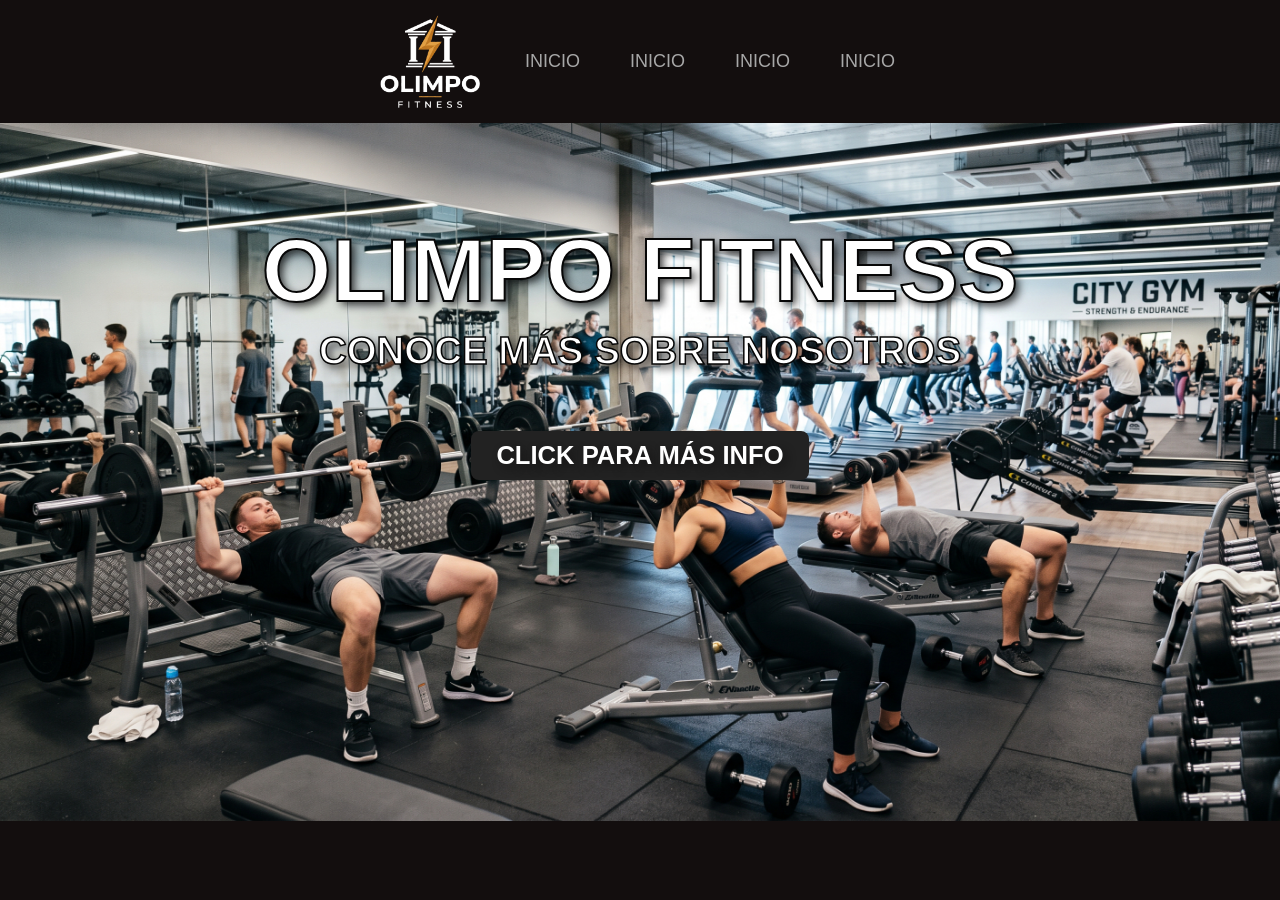
==== OlimpoFitness/index.html @ a06ffbe7 "Pagina principal agregada" ====
<!DOCTYPE html>


<html lang="es">
<head>
    
    <meta charset="UTF-8" name="viewport" content="width=device-width, initial-scale=1.0">
    <link rel="stylesheet" href="estilos.css">

</head>

<body>

    <!-- Zona de barra principal, con botones -->

    <nav class="contenedor-botones">
        <img src="Imagenes/logo-blanco.png" alt="Logo gimnasio" class="logo">

        <button class="boton-texto">INICIO</button>
        <button class="boton-texto">INICIO</button>
        <button class="boton-texto">INICIO</button>
        <button class="boton-texto">INICIO</button>
    </nav>


    <!-- Imagen principal del gimnasio -->
    <div class="contenedor-imagen">

        <img src="Imagenes/ImagenPortada.jpeg" class="imagen-fondo">

        <div class="centralizador">
            <h1 class="titulo-pagina">OLIMPO FITNESS</h1>
            <h1 class="sub-titulo">CONOCE MÁS SOBRE NOSOTROS</h1>
            <button class="boton-img">CLICK PARA MÁS INFO</button>
        </div>

    </div>
    

</body>

</html>
---- OlimpoFitness/estilos.css ----
body{
    margin: 0;
    font-family: Arial,sans-serif;
    background-color: #130e0e;
    overflow-x: hidden;
}

/* BARRA PRINCIPAL */
.contenedor-botones{
    display: flex;
    justify-content: center;
    align-items: center;
    gap: 40px;
    padding: 15px 30px;
    background-color: rgb(19, 14, 14); 
    flex-wrap: wrap;
}

.boton-texto {
    background: none;
    border: none;
    padding: 5px;
    font: Arial;
    font-size: 18px;
    color: #a7a7a7;
    cursor: pointer;
    z-index: 2;

}

.boton-texto:hover {
  color: #ffffff;
  transition: color .3s ease;
  text-decoration: underline;
}   

.logo{
    height: auto;
    width: 100px;
    max-width: 100%;
}

/* FOTO PRINCIPAL */

.contenedor-imagenes{
    position: relative;
    width: 100%;
    overflow: hidden;
}

.imagen-fondo{
    position: relative;
    width: 100%;
    height: auto;
}

.centralizador{
    position: absolute;
    top: 0;
    left: 0;
    width: 100%;
    height: 100%;

    display: flex;
    flex-direction: column;
    justify-content: center;
    align-items: center; 
    gap: 15px;
    padding: 20px;
    
    box-sizing: border-box;
}

.titulo-pagina{
    position: absolute;
    top: 0;
    left: 0;
    width: 100%;
    height: 60%;

    display: flex;
    justify-content: center;
    align-items: center;
    
    -webkit-text-stroke-width: 2px;
    -webkit-text-stroke-color: rgb(7, 7, 7);
    color: rgb(255, 255, 255);
    font-size: 7vw;
    font-weight: bold;
    text-shadow: 4px 4px 8px rgba(7, 7, 7, 0.8);
    text-align: center;
    margin: 0;

}

.sub-titulo{
    position: absolute;
    top: 0;
    left: 0;
    width: 100%;
    height: 78%;

    display: flex;
    justify-content: center;
    align-items: center;
    
    -webkit-text-stroke-width: 1.5px;
    -webkit-text-stroke-color: rgb(7, 7, 7);

    color: white;
    font-size: 3vw;
    font-weight: bold;
    text-shadow: 4px 4px 8px rgba(0, 0, 0, 0.8);
    margin: 0;
    text-align: center;
}

.boton-img{
    background: rgb(34, 34, 34);
    border: none;
    padding: 10px 25px;
    font-size: 20px;
    border-radius: 8px;

    color: rgb(255, 255, 255);
    font-size: 2vw;
    font-weight: bold;
    text-shadow: 4px 4px 8px rgba(17, 16, 16, 0.8);

    cursor: pointer;
    z-index: 2;
    margin-top: 10px;
}

.boton-img:hover {
  color: #e9c009;
  transition: color .3s ease;
}
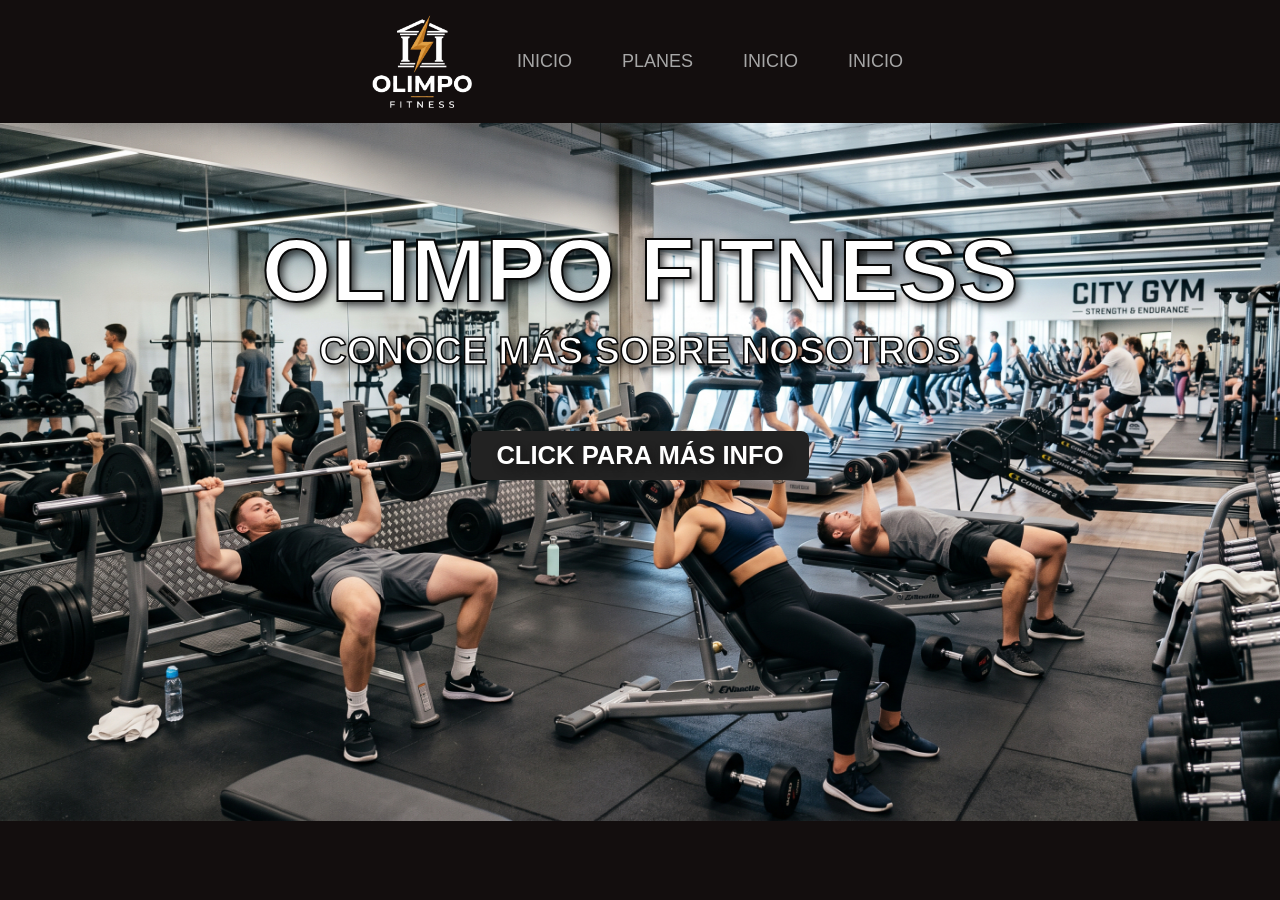
==== commit 08b5d36f: "Linkeado boton planes" ====
--- a/OlimpoFitness/index.html
+++ b/OlimpoFitness/index.html
@@ -17,7 +17,9 @@
         <img src="Imagenes/logo-blanco.png" alt="Logo gimnasio" class="logo">
 
         <button class="boton-texto">INICIO</button>
-        <button class="boton-texto">INICIO</button>
+    <!-- BOTON DE PLANES -->
+        <a href="planes.html" class="boton-texto"> PLANES </a>
+        
         <button class="boton-texto">INICIO</button>
         <button class="boton-texto">INICIO</button>
     </nav>
--- a/OlimpoFitness/estilos.css
+++ b/OlimpoFitness/estilos.css
@@ -3,6 +3,10 @@
     font-family: Arial,sans-serif;
     background-color: #130e0e;
     overflow-x: hidden;
+}
+
+a {
+    text-decoration: none;
 }
 
 /* BARRA PRINCIPAL */
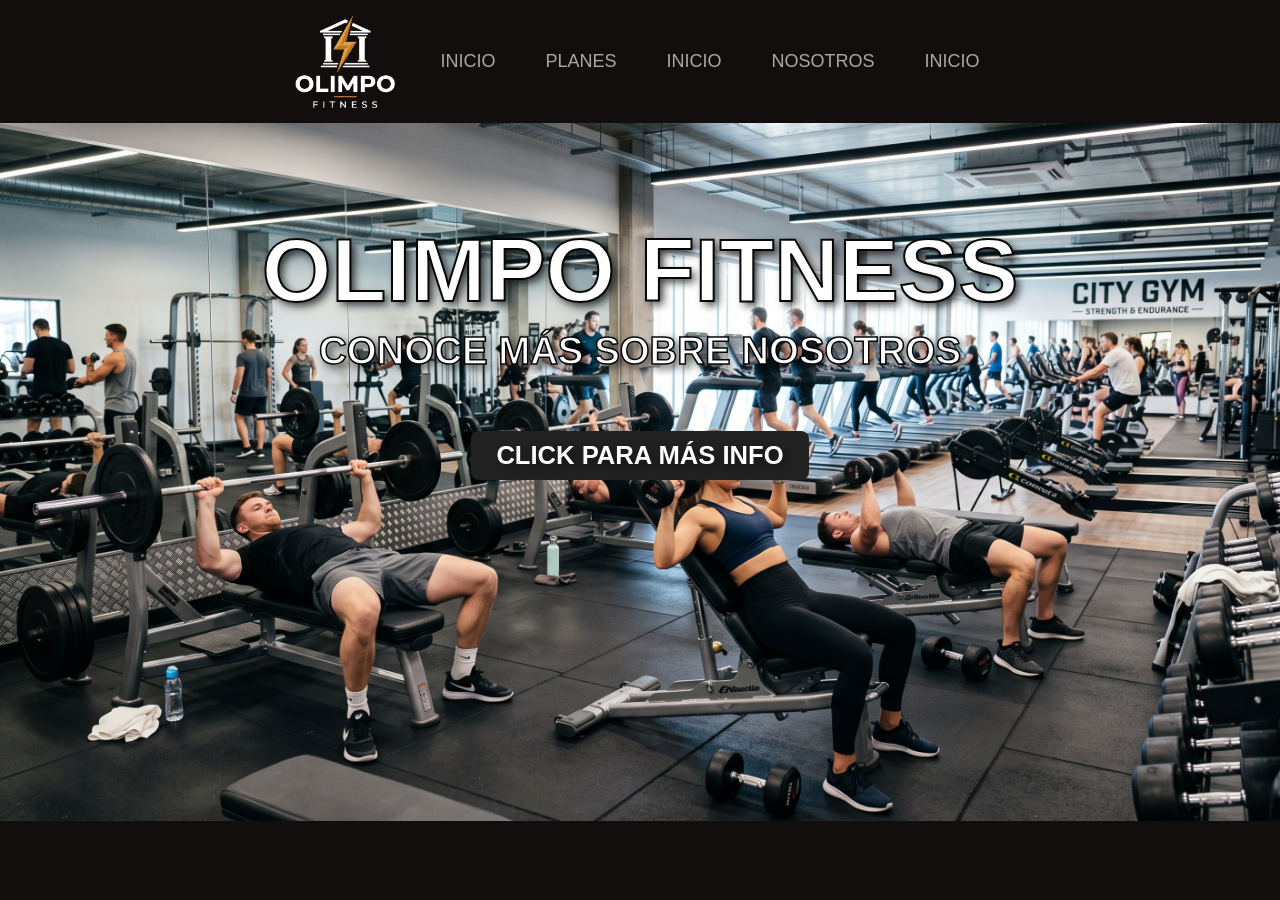
==== commit dfe11744: "empece a hacer pagina sobre nosotros" ====
--- a/OlimpoFitness/index.html
+++ b/OlimpoFitness/index.html
@@ -21,6 +21,8 @@
         <a href="planes.html" class="boton-texto"> PLANES </a>
         
         <button class="boton-texto">INICIO</button>
+    <!-- BOTON DE NOSOTROS -->
+        <a href="nosotros.html" class="boton-texto"> NOSOTROS </a>
         <button class="boton-texto">INICIO</button>
     </nav>
 
--- a/OlimpoFitness/estilos.css
+++ b/OlimpoFitness/estilos.css
@@ -139,4 +139,53 @@
 .boton-img:hover {
   color: #e9c009;
   transition: color .3s ease;
-}   +}   
+
+/* Estilos pagina nosotros*/
+.seccion-nosotros {
+  max-width: 900px;
+  margin: 60px auto;
+  padding: 0 20px;
+  text-align: center;
+  font-family: system-ui, -apple-system, sans-serif;
+}
+
+
+.franja{
+  width: 100vw;
+  margin-left: calc(-50vw + 50%);
+  margin-right: calc(-50vw + 50%);
+  padding: 100px 0;
+  
+  background-color: #ff9800;
+  display: flex;
+  justify-content: center;
+  align-items: center;
+  padding: 20px 0;
+}
+
+.titulo-nosotros {
+  font-size: 1.8rem;
+  font-weight: 700;
+  color: #ffffff; 
+  margin-bottom: 25px;
+}
+
+.texto-nosotros {
+  font-size: 1rem;
+  line-height: 1.6;
+  color: #ffffff;
+  margin-bottom: 20px;
+  font-weight: 400;
+}
+.titulo-principal {
+  font-size: 4.0rem;
+  font-weight: 800;
+  letter-spacing: 2px;
+  text-transform: uppercase;
+  color: #fff6f6;
+  margin-bottom: 20px;
+}
+
+
+
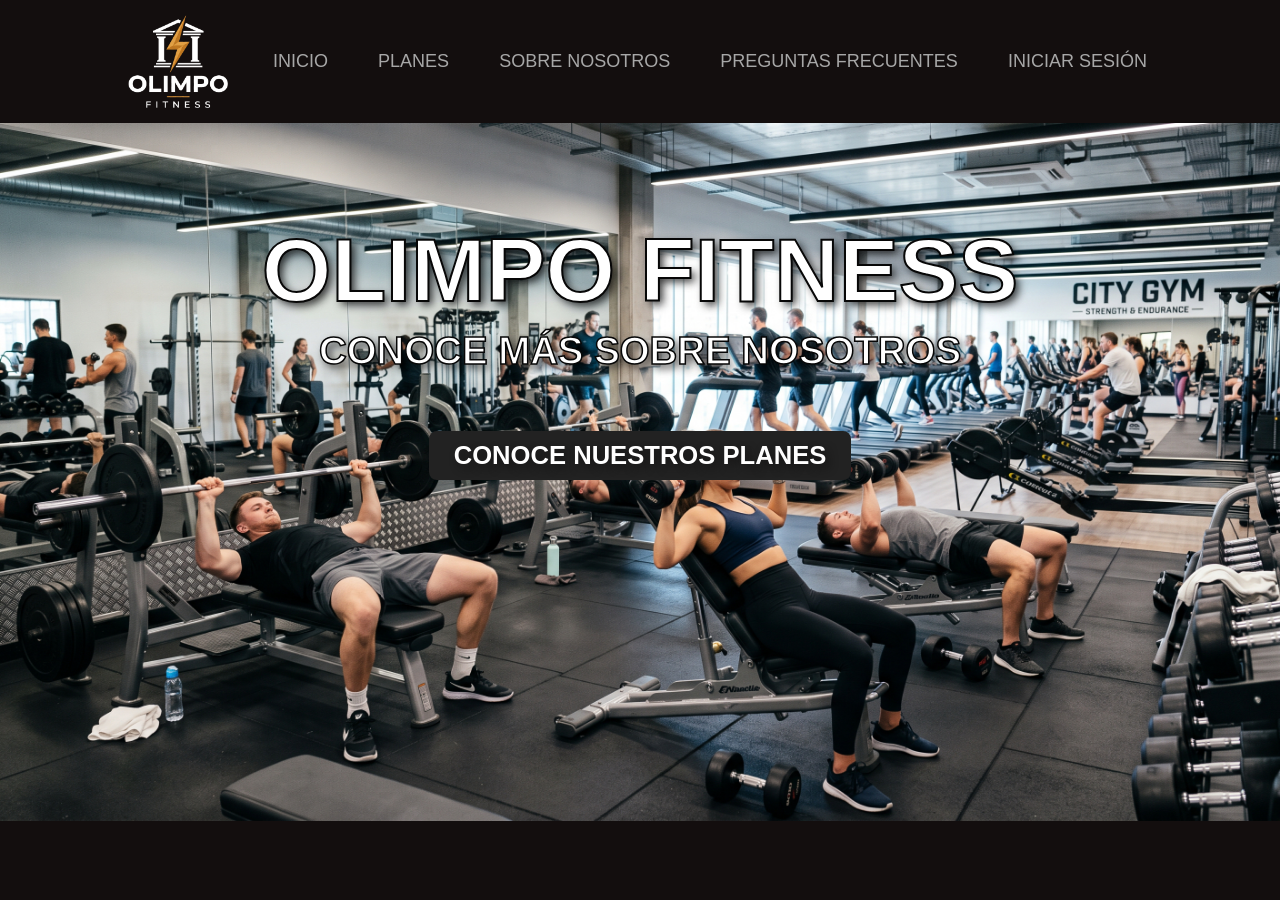
==== commit 7e11402b: "Hice la pagina de Preguntas frecuentes" ====
--- a/OlimpoFitness/index.html
+++ b/OlimpoFitness/index.html
@@ -16,28 +16,22 @@
     <nav class="contenedor-botones">
         <img src="Imagenes/logo-blanco.png" alt="Logo gimnasio" class="logo">
 
-        <button class="boton-texto">INICIO</button>
-    <!-- BOTON DE PLANES -->
+        <a href="index.html" class="boton-texto"> INICIO </a>
         <a href="planes.html" class="boton-texto"> PLANES </a>
-        
-        <button class="boton-texto">INICIO</button>
-    <!-- BOTON DE NOSOTROS -->
-        <a href="nosotros.html" class="boton-texto"> NOSOTROS </a>
-        <button class="boton-texto">INICIO</button>
+        <a href="planes.html" class="boton-texto"> SOBRE NOSOTROS </a>
+        <a href="faq.html" class="boton-texto"> PREGUNTAS FRECUENTES </a>
+        <a href="login.html" class="boton-texto"> INICIAR SESIÓN </a>
     </nav>
 
 
     <!-- Imagen principal del gimnasio -->
     <div class="contenedor-imagen">
-
         <img src="Imagenes/ImagenPortada.jpeg" class="imagen-fondo">
-
         <div class="centralizador">
             <h1 class="titulo-pagina">OLIMPO FITNESS</h1>
             <h1 class="sub-titulo">CONOCE MÁS SOBRE NOSOTROS</h1>
-            <button class="boton-img">CLICK PARA MÁS INFO</button>
+            <a href="planes.html" class="boton-img"> CONOCE NUESTROS PLANES </a>
         </div>
-
     </div>
     
 
--- a/OlimpoFitness/estilos.css
+++ b/OlimpoFitness/estilos.css
@@ -141,51 +141,129 @@
   transition: color .3s ease;
 }   
 
-/* Estilos pagina nosotros*/
-.seccion-nosotros {
-  max-width: 900px;
-  margin: 60px auto;
-  padding: 0 20px;
-  text-align: center;
-  font-family: system-ui, -apple-system, sans-serif;
-}
-
-
-.franja{
-  width: 100vw;
-  margin-left: calc(-50vw + 50%);
-  margin-right: calc(-50vw + 50%);
-  padding: 100px 0;
-  
-  background-color: #ff9800;
-  display: flex;
-  justify-content: center;
-  align-items: center;
-  padding: 20px 0;
-}
-
-.titulo-nosotros {
-  font-size: 1.8rem;
-  font-weight: 700;
-  color: #ffffff; 
-  margin-bottom: 25px;
-}
-
-.texto-nosotros {
-  font-size: 1rem;
-  line-height: 1.6;
-  color: #ffffff;
-  margin-bottom: 20px;
-  font-weight: 400;
-}
-.titulo-principal {
-  font-size: 4.0rem;
-  font-weight: 800;
-  letter-spacing: 2px;
-  text-transform: uppercase;
-  color: #fff6f6;
-  margin-bottom: 20px;
-}
-
-
-
+/* INICIO DE SESION*/
+
+.contenedor-login{
+    display: flex;
+    justify-content: center;  
+    align-items: center;  
+    min-height: 100vh;    
+}
+
+.cuadro-login {
+  background-color: rgb(31,31,31);
+  padding: 40px;
+  border-radius: 8px;
+  box-shadow: 1px 1px 20px #e9c009;
+  width: 320px;
+  margin-top: -300px;
+}
+
+.cuadro-login h2{
+    text-align: center;
+    margin-top: 0;
+    margin-bottom: 30px;
+    color: #eeeeee;
+}
+
+.cuadro-login form{
+    display: flex;
+    flex-direction: column;
+    gap: 20px;
+}
+
+.campo-texto{
+    padding: 12px;
+    border: 1px solid #cccccc;
+    border-radius: 5px;
+    font-size: 14px;
+    font-family: inherit;
+    outline: none;
+}
+
+.campo-texto:focus{
+    border-color: #e9c009;
+    border-width: 2px;
+}
+
+.boton-entrar{
+    background-color: #181818;
+    color: #ffffff;
+    border: none;
+    padding: 14px;
+    border-radius: 5px;
+    font-size: 14px;
+    font-weight: bold;
+    cursor: pointer;
+    margin-top: 10px;
+    text-align: center;
+}
+
+.boton-entrar:hover{
+    color: #e9c009;
+    transition: color .3s ease;
+    text-decoration: underline;
+}
+
+.texto-registro{
+    text-align: center;
+    color: #cccccc;
+    margin-top: -10px;
+}
+
+.btn-crear{
+    background: none;
+    border: none;
+    color: red;
+    font-family: inherit;
+    font-size: 16px;
+    font-weight: bold;
+    cursor: pointer;
+}
+
+.btn-crear:hover{
+    text-decoration: underline;
+}
+
+/* PAGINA PREGUNTAS FRECUENTES*/
+
+.contenedorfaq{
+    display: flex;
+    flex-direction: column;
+    justify-content: flex-end;
+    height: 100%;
+}
+
+.contenedor-faq {
+    padding-top: 270px;
+    padding-bottom: 80px;
+}
+
+.faq-item {
+    margin-bottom: 30px;
+}
+
+
+.subsubtitulo {
+    display: flex;
+    justify-content: center;
+    align-items: center;
+    color: white;
+    font-size: 2vw;
+    font-weight: bold;
+    text-shadow: 4px 4px 8px rgba(0, 0, 0, 0.8);
+    text-align: center;
+    margin: 10px 0; 
+}
+
+.texto-respuesta {
+    display: flex;
+    justify-content: center;
+    align-items: center;
+    color: rgb(157, 142, 142);
+    font-size: 1.5vw;
+    font-weight: normal;
+    text-shadow: 4px 4px 8px rgba(0, 0, 0, 0.8);
+    text-align: center;
+    margin: 0;
+}
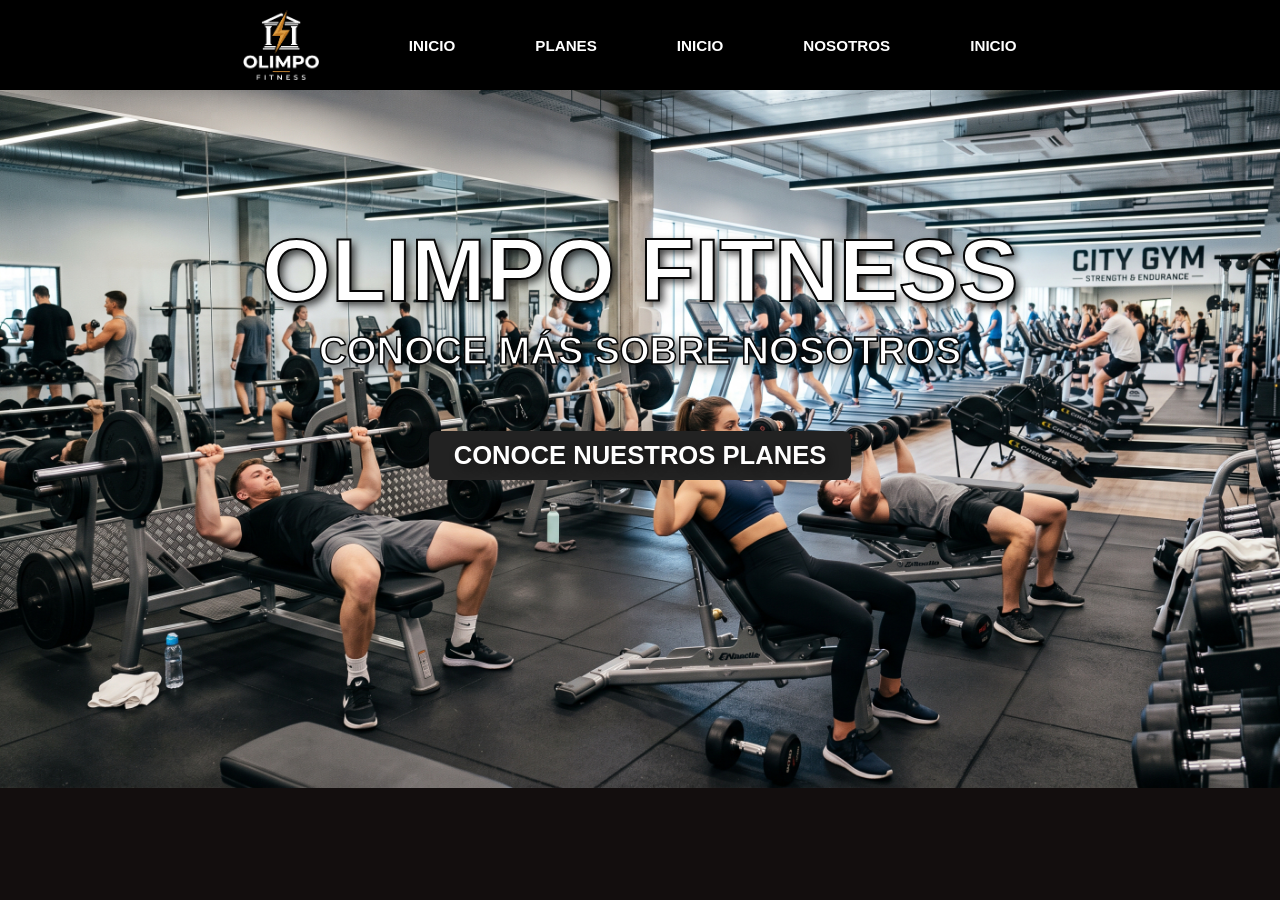
==== commit b3d99ee6: "Merge branch 'main' into maik" ====
--- a/OlimpoFitness/index.html
+++ b/OlimpoFitness/index.html
@@ -18,9 +18,11 @@
 
         <a href="index.html" class="boton-texto"> INICIO </a>
         <a href="planes.html" class="boton-texto"> PLANES </a>
-        <a href="planes.html" class="boton-texto"> SOBRE NOSOTROS </a>
-        <a href="faq.html" class="boton-texto"> PREGUNTAS FRECUENTES </a>
-        <a href="login.html" class="boton-texto"> INICIAR SESIÓN </a>
+        
+        <button class="boton-texto">INICIO</button>
+    <!-- BOTON DE NOSOTROS -->
+        <a href="nosotros.html" class="boton-texto"> NOSOTROS </a>
+        <button class="boton-texto">INICIO</button>
     </nav>
 
 
--- a/OlimpoFitness/estilos.css
+++ b/OlimpoFitness/estilos.css
@@ -141,6 +141,153 @@
   transition: color .3s ease;
 }   
 
+/* ESTILOS PAGINA NOSOTROS*/
+.seccion-nosotros {
+  max-width: 900px;
+  margin: 60px auto;
+  padding: 0 20px;
+  text-align: center;
+  font-family: system-ui, -apple-system, sans-serif;
+}
+
+.franja{
+  width: 100vw;
+  margin-left: calc(-50vw + 50%);
+  margin-right: calc(-50vw + 50%);
+  padding: 100px 0;
+  
+  background-color: #e9c009;
+  display: flex;
+  justify-content: center;
+  align-items: center;
+  padding: 20px 0;
+}
+
+.titulo-nosotros {
+  font-size: 1.8rem;
+  font-weight: 700;
+  color: #ffffff; 
+  margin-bottom: 25px;
+}
+
+.texto-nosotros {
+  font-size: 1rem;
+  line-height: 1.6;
+  color: #ffffff;
+  margin-bottom: 20px;
+  font-weight: 400;
+}
+.titulo-principal {
+  font-size: 4vw;
+  font-weight: 800;
+  letter-spacing: 2px;
+  text-transform: uppercase;
+  color: #fff6f6;
+  margin-bottom: 35px;
+}
+.seccion-mision-vision {
+  max-width: 900px;
+  margin: 50px auto;
+  padding: 0 20px;
+  text-align: center;
+}
+
+.titulo-vm {
+  color: #ffffff;            
+  font-size: 1.8rem;
+  font-weight: 700;
+  margin-top: 40px;
+  margin-bottom: 20px;
+}
+
+.texto-vm {
+  color: #e0e0e0;            
+  font-size: 1rem;
+  line-height: 1.7;
+  margin-bottom: 20px;
+  font-weight: 300;
+}
+.banner-instagram {
+  width: 100%;
+  background-color: #000000;
+  padding: 40px 20px;
+  text-align: center;
+}
+
+.link-instagram {
+  display: inline-flex;
+  flex-direction: column;
+  align-items: center;
+  text-decoration: none;
+  transition: transform 0.2s ease-in-out;
+}
+
+.link-instagram:hover {
+  transform: scale(1.05); 
+}
+
+.icono-instagram {
+  width: 60px;
+  height: 60px;
+  object-fit: cover;      
+  border-radius: 50%;      
+  margin-bottom: 12px;
+}
+
+.titulo-ig {
+  color: #ffffff;         
+  font-size: 1.8rem;
+  font-weight: 800;
+  letter-spacing: 1.5px;
+  margin: 0;
+}
+
+.usuario-ig {
+  display: block;
+  color: #e9c009;         
+  font-size: 1.4rem;
+  font-weight: 700;
+  letter-spacing: 1px;
+  margin-top: 6px;
+}
+
+
+.contenedor-botones {
+  display: flex;
+  align-items: center;
+  background-color: #000000;
+  height: 90px;             
+  padding: 0 20px;
+}
+
+
+.logo {
+  height: 70px;            
+  width: auto;           
+  margin-right: 30px;
+}
+
+
+.boton-texto {
+  display: flex;
+  align-items: center;
+  height: 100%;
+  padding: 0 20px;
+  background: transparent;
+  border: none;
+  color: #ffffff;
+  font-size: 0.95rem;
+  font-weight: 700;
+  text-decoration: none;
+  cursor: pointer;
+  transition: background-color 0.2s ease, color 0.2s ease;
+}
+
+.boton-texto:hover {
+  background-color: #e9c009;
+  color: #ffffff;
+}
+
 /* INICIO DE SESION*/
 
 .contenedor-login{
@@ -266,4 +413,179 @@
     text-shadow: 4px 4px 8px rgba(0, 0, 0, 0.8);
     text-align: center;
     margin: 0;
-}+}
+
+
+/*               (^///^)        */
+/*       SECCIÓN DE PLANES (planes.html)     */
+
+/* Contenedor general que ordena las 4 cajas */
+.contenedor-planes {
+    display: flex;
+    justify-content: center; 
+    align-items: center;     
+    flex-wrap: wrap;         
+    gap: 30px;
+    padding: 60px 20px;
+    background-color: #130e0e; 
+    
+   
+    width: 100vw;            
+    min-height: 80vh;        
+    box-sizing: border-box;  
+    margin: 0 auto;
+}
+
+
+.tarjeta-plan {
+    background-color: #1e1e1e; 
+    border-top: 5px solid #e9c009; 
+    border-radius: 12px;
+    padding: 30px 20px;
+    width: 240px; 
+    text-align: center;
+    color: white; 
+    box-shadow: 0 10px 20px rgba(0, 0, 0, 0.6);
+    transition: transform 0.3s ease;
+    
+    
+    display: flex;
+    flex-direction: column;
+    justify-content: space-between;
+    min-height: 480px; 
+}
+
+
+.tarjeta-plan:hover {
+    transform: translateY(-10px);
+    border-top-color: white;
+}
+
+
+.titulo-plan {
+    font-size: 24px;
+    margin: 0 0 10px 0;
+    font-style: italic; 
+}
+
+.precio-plan {
+    font-size: 32px;
+    margin: 0;
+}
+
+.detalle-mes {
+    font-size: 16px;
+    color: #a7a7a7; 
+}
+
+.texto-ahorro {
+    font-size: 14px;
+    color: #e9c009;
+    margin: 5px 0 20px 0;
+}
+
+
+.etiqueta-destacado {
+    background-color: #e9c009;
+    color: black;
+    font-weight: bold;
+    padding: 5px 10px;
+    border-radius: 5px;
+    font-size: 12px;
+    margin-bottom: 15px;
+    display: inline-block;
+}
+
+.etiqueta-beneficios {
+    background-color: white;
+    color: black;
+    font-weight: bold;
+    padding: 5px 15px;
+    border-radius: 20px;
+    margin: 10px auto 20px auto;
+    display: inline-block;
+}
+
+
+.lista-beneficios {
+    list-style: none; 
+    padding: 0;
+    margin: 0 0 30px 0;
+    flex-grow: 1; 
+}
+
+.lista-beneficios li {
+    margin-bottom: 15px;
+    font-size: 14px;
+    line-height: 1.4;
+}
+
+
+.boton-verde {
+    background-color: #129b3a; 
+    color: white;
+    text-decoration: none;
+    padding: 12px 20px;
+    border-radius: 25px;
+    font-weight: bold;
+    font-size: 16px;
+    transition: background-color 0.3s ease;
+}
+
+.boton-verde:hover {
+    background-color: #0e7a2d; 
+}
+
+
+/* ========================================= */
+/*       TÍTULO GRANDE DE PLANES             */
+/* ========================================= */
+
+.encabezado-planes {
+    text-align: center;
+    padding: 50px 20px 10px 20px;
+    background-color: #130e0e; 
+    color: white;
+}
+
+.titulo-principal-planes {
+    font-size: 55px;                         
+    font-style: italic;   
+    font-weight: bold;
+    margin: 0;
+    letter-spacing: 2px; 
+    text-shadow: 3px 3px 6px rgba(0, 0, 0, 0.8);
+}
+
+.subtitulo-sedes {
+    font-size: 22px;
+    font-style: italic;
+    margin: 15px 0 30px 0;
+    color: #ffffff;
+    font-weight: normal;
+}
+
+.texto-resalte {
+    color: #e9c009; 
+    font-weight: bold;
+}
+
+.texto-multisede {
+    font-size: 24px;
+    font-style: italic;
+    margin: 0;
+    color: #a7a7a7; 
+    font-weight: normal;
+}
+
+.destacado-blanco {
+    font-size: 45px;
+    color: white;
+    font-weight: bold;
+    display: inline-block;
+    margin-top: 5px;
+}
+
+
+/*      (┬┬﹏┬┬)    */
+/* TERMINA SECCIÓN DE PLANES (planes.html) */
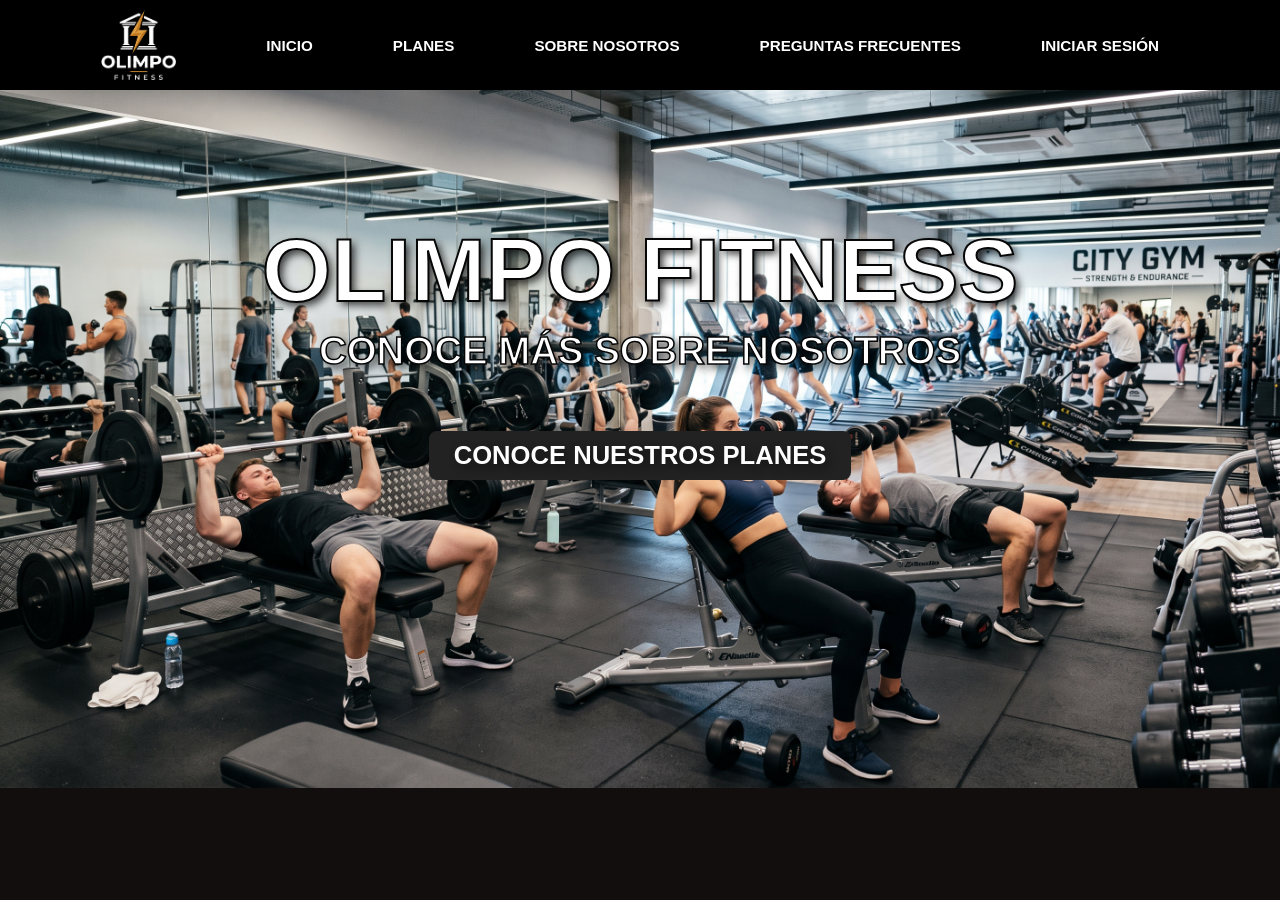
==== commit 332cdbcf: "un millon de cambios" ====
--- a/OlimpoFitness/index.html
+++ b/OlimpoFitness/index.html
@@ -18,11 +18,13 @@
 
         <a href="index.html" class="boton-texto"> INICIO </a>
         <a href="planes.html" class="boton-texto"> PLANES </a>
+        <a href="nosotros.html" class="boton-texto"> SOBRE NOSOTROS </a>
+        <a href="faq.html" class="boton-texto"> PREGUNTAS FRECUENTES </a>
         
-        <button class="boton-texto">INICIO</button>
-    <!-- BOTON DE NOSOTROS -->
-        <a href="nosotros.html" class="boton-texto"> NOSOTROS </a>
-        <button class="boton-texto">INICIO</button>
+        <!-- FÍJATE EN LOS ID DE AQUÍ ABAJO -->
+        <a href="login.html" class="boton-texto" id="link-login"> INICIAR SESIÓN </a>
+        <a href="perfil.html" class="boton-texto" id="link-perfil" style="display: none;"> MI PERFIL </a>
+        <a href="#" class="boton-texto" id="link-logout" style="display: none; color: #ff4d4d;"> CERRAR SESIÓN </a>
     </nav>
 
 
@@ -35,6 +37,7 @@
             <a href="planes.html" class="boton-img"> CONOCE NUESTROS PLANES </a>
         </div>
     </div>
+    <script src="script.js"></script>
     
 
 </body>
--- a/OlimpoFitness/estilos.css
+++ b/OlimpoFitness/estilos.css
@@ -589,3 +589,145 @@
 
 /*      (┬┬﹏┬┬)    */
 /* TERMINA SECCIÓN DE PLANES (planes.html) */
+
+/* ========================================= */
+/* VISTA DE PERFIL DE USUARIO          */
+/* ========================================= */
+
+.contenedor-perfil {
+    display: flex;
+    justify-content: center;
+    align-items: center;
+    padding: 40px 20px;
+    min-height: 80vh;
+    background-color: #130e0e;
+    box-sizing: border-box;
+}
+
+.tarjeta-perfil {
+    background-color: #1e1e1e;
+    border-radius: 12px;
+    border-top: 5px solid #e9c009; /* Línea dorada distintiva */
+    width: 100%;
+    max-width: 500px; /* Ancho cómodo de lectura */
+    padding: 35px 30px;
+    box-shadow: 0 10px 25px rgba(0, 0, 0, 0.7);
+    color: white;
+}
+
+/* Cabecera y Avatar */
+.cabecera-perfil {
+    text-align: center;
+    margin-bottom: 20px;
+}
+
+.avatar-usuario {
+    width: 80px;
+    height: 80px;
+    background-color: #2b2b2b;
+    border: 2px solid #e9c009;
+    border-radius: 50%;
+    margin: 0 auto 15px auto;
+    display: flex;
+    align-items: center;
+    justify-content: center;
+    font-size: 28px;
+    font-weight: bold;
+    color: #e9c009;
+}
+
+.nombre-usuario {
+    font-size: 26px;
+    margin: 0 0 8px 0;
+    font-style: italic;
+}
+
+.badge-estado {
+    background-color: rgba(18, 155, 58, 0.2);
+    color: #129b3a;
+    border: 1px solid #129b3a;
+    padding: 4px 12px;
+    border-radius: 20px;
+    font-size: 13px;
+    font-weight: bold;
+}
+
+.separador {
+    border: 0;
+    height: 1px;
+    background: #333333;
+    margin: 20px 0;
+}
+
+/* Filas de Información */
+.titulo-seccion {
+    font-size: 18px;
+    color: #e9c009;
+    margin-bottom: 15px;
+    font-style: italic;
+}
+
+.fila-dato {
+    display: flex;
+    justify-content: space-between;
+    margin-bottom: 12px;
+    font-size: 15px;
+}
+
+.etiqueta-dato {
+    color: #a7a7a7;
+}
+
+.valor-dato {
+    color: #ffffff;
+    font-weight: bold;
+}
+
+.plan-resaltado {
+    color: #e9c009;
+}
+
+.estado-al-dia {
+    color: #129b3a;
+}
+
+/* Botones */
+.acciones-perfil {
+    display: flex;
+    gap: 15px;
+    margin-top: 30px;
+}
+
+.boton-accion {
+    flex: 1;
+    text-align: center;
+    padding: 12px;
+    border-radius: 8px;
+    font-weight: bold;
+    cursor: pointer;
+    text-decoration: none;
+    font-size: 15px;
+    border: none;
+    transition: background 0.3s ease;
+}
+
+.boton-accion.primario {
+    background-color: #129b3a;
+    color: white;
+}
+
+.boton-accion.primario:hover {
+    background-color: #0e7a2d;
+}
+
+.boton-accion.secundario {
+    background-color: #2b2b2b;
+    color: #ffffff;
+}
+
+.boton-accion.secundario:hover {
+    background-color: #3d3d3d;
+}
+
+/* ========================================= */
+/* FIN DE VISTA DE PERFIL DE USUARIO         */
